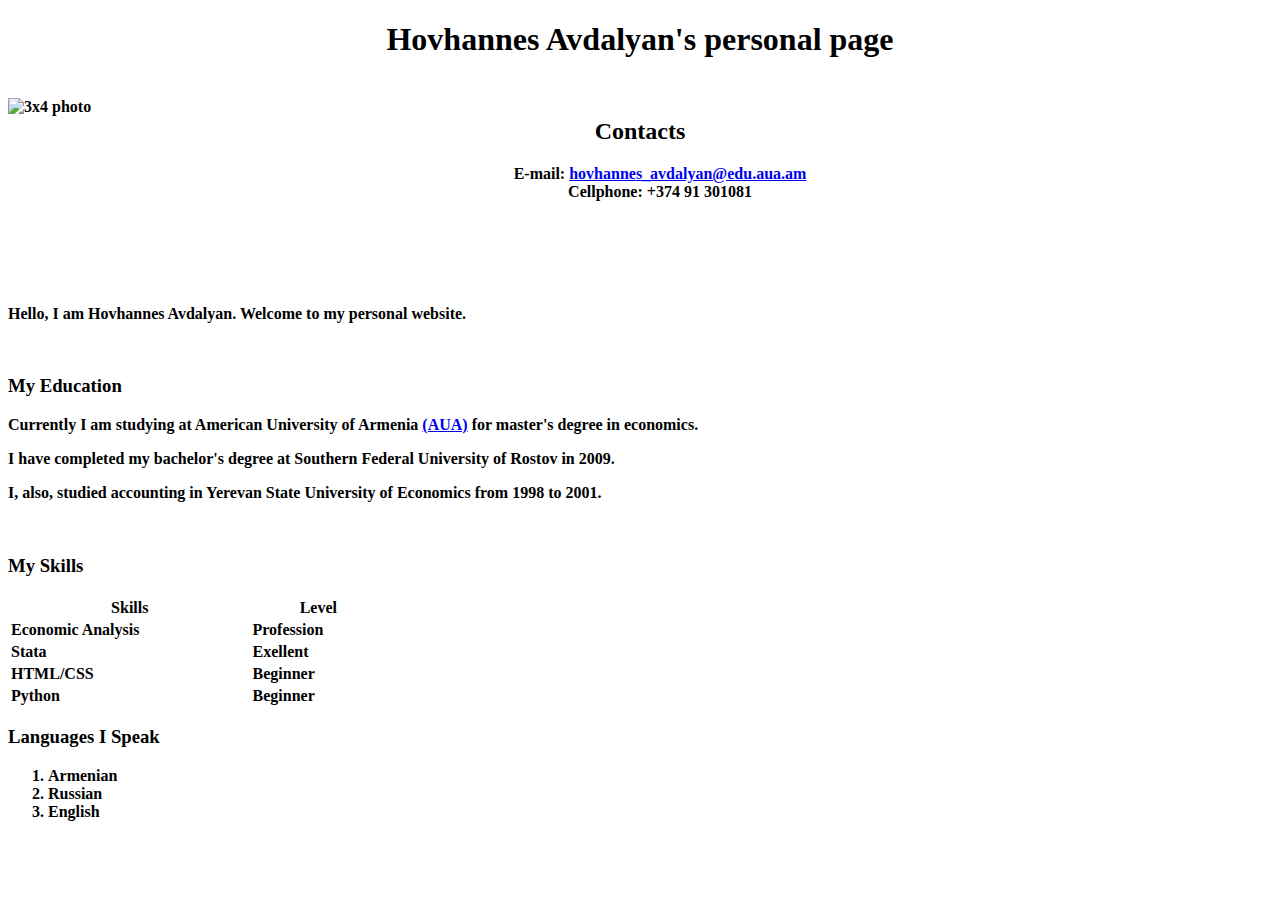
==== first.html @ 8a638607 "Add files via upload" ====
<!DOCTYPE html>
<html>
<head>
	<link rel="stylesheet" type="text/css" href="C:\Users\Hovo\Desktop\HOVO\AUA\Data_scraping\Homeworks\Homework_1\style.css">
	<title>HovhannesAvdalyan</title>
</head>
<body class="body"> <b>
	
	<h1 align="center">Hovhannes Avdalyan's personal page</h1>
	<br>
	<img src="https://thumb.ibb.co/eRCNsa/3x4.jpg" alt="3x4 photo" border="0" align="left">
	<h2 align="center">Contacts</h2>
	<section align="center">
		<ul>
			E-mail: <a href="mailto:hovhannes_avdalyan@edu.aua.am" target="_blank">hovhannes_avdalyan@edu.aua.am</a>
			<br>
			Cellphone: +374 91 301081
		</ul>
	</section>
	
	<br>
	<br>
	<br>
	<br>
	<p id="greeting">Hello, I am Hovhannes Avdalyan. Welcome to my personal website.</p>
	<br>
	<h3>My Education</h3>
<div id=hov>
	<p>Currently I am studying at American University of Armenia <a href="http://aua.am/">(AUA)</a> for master's degree in economics.</p>
	<p>I have completed my bachelor's degree at Southern Federal University of Rostov in 2009.</p>
	<p>I, also, studied accounting in Yerevan State University of Economics from 1998 to 2001.</p>
	<br>
</div>
	<h3>My Skills</h3>
	<table width="30%">
		<tr>
			<th>Skills</th>
			<th>Level</th>
		</tr>

		<tr>
			<td>Economic Analysis</td>
			<td>Profession</td>
		</tr>
		<tr>
			<td>Stata</td>
			<td>Exellent</td>
		</tr>
		<tr>
			<td>HTML/CSS</td>
			<td>Beginner</td>
		</tr>
		<tr>
			<td>Python</td>
			<td>Beginner</td>
		</tr>
	</table>
<div class="Languages">
	<h3>Languages I Speak</h3>
	<ol type="1">
		<li>Armenian</li>
		<li>Russian</li>
		<li>English</li>
	</ol>
</div>
</b></body>
</html>
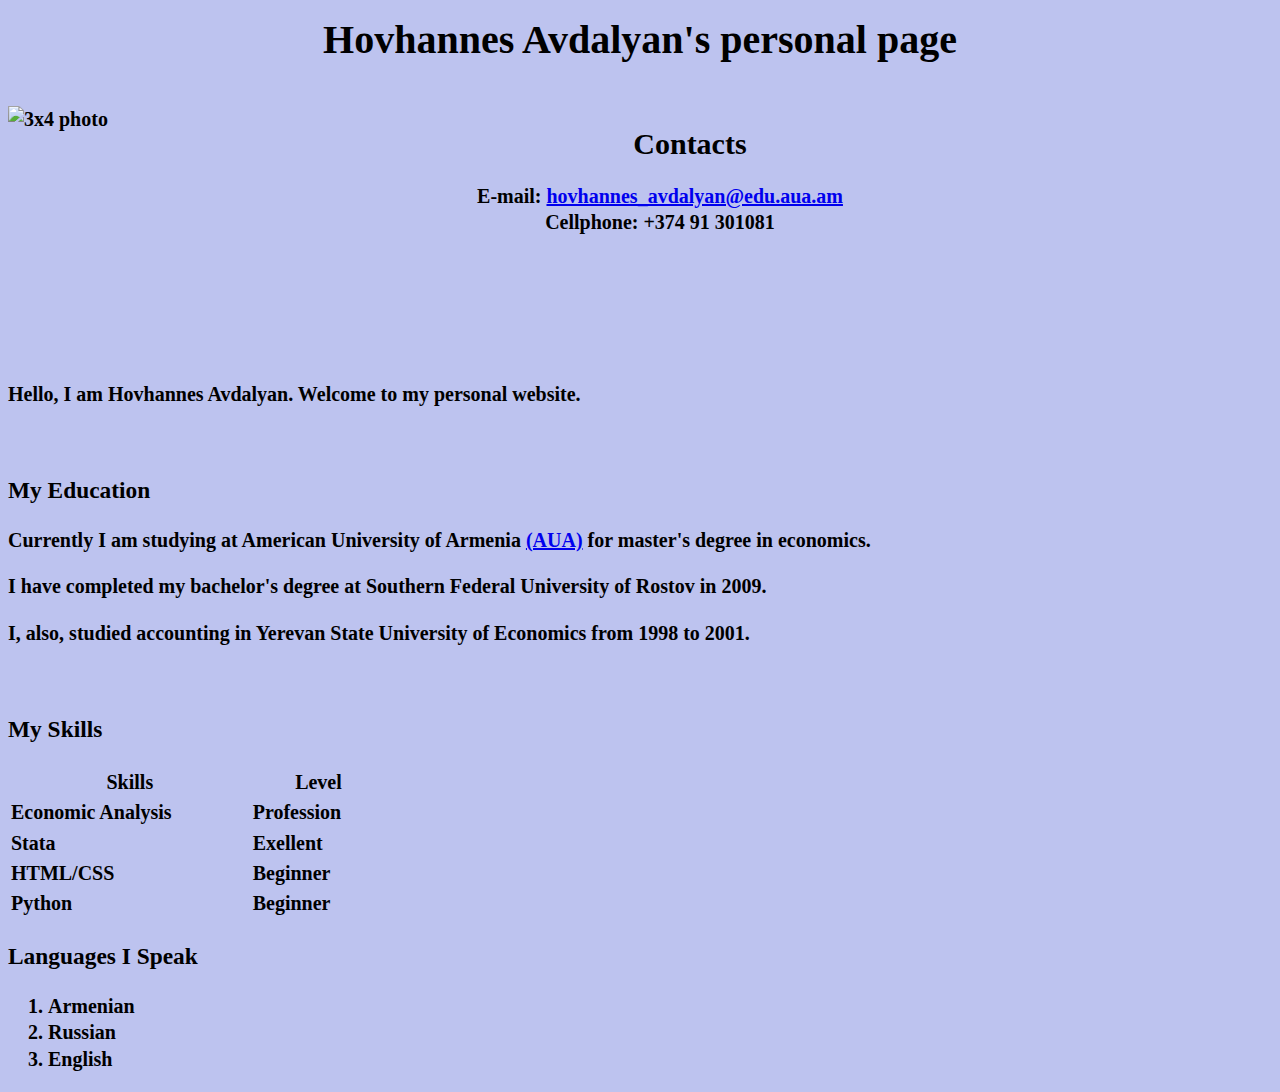
==== commit 0157f060: "Update first.html" ====
--- a/first.html
+++ b/first.html
@@ -1,7 +1,7 @@
 <!DOCTYPE html>
 <html>
 <head>
-	<link rel="stylesheet" type="text/css" href="C:\Users\Hovo\Desktop\HOVO\AUA\Data_scraping\Homeworks\Homework_1\style.css">
+	<link rel="stylesheet" type="text/css" href="style.css">
 	<title>HovhannesAvdalyan</title>
 </head>
 <body class="body"> <b>
@@ -64,4 +64,4 @@
 	</ol>
 </div>
 </b></body>
-</html>+</html>
--- a/style.css
+++ b/style.css
@@ -0,0 +1,29 @@
+body{
+	background-color: lightblue;
+}
+.first{
+	color: black;
+	font-size: 25px
+}
+#first{
+	font-style: italic;
+}
+#second{
+	color: red;
+}
+
+body{
+	background-color: #bdc3ef
+}
+#hov:hover{
+background-color: #12176d;
+color: white;
+}
+.body{
+	font-family: Papyrus, fantasy;
+	font-size: 20px;
+	font-style: normal;
+	font-variant: normal;
+	font-weight: 500;
+	line-height: 26.4px;
+}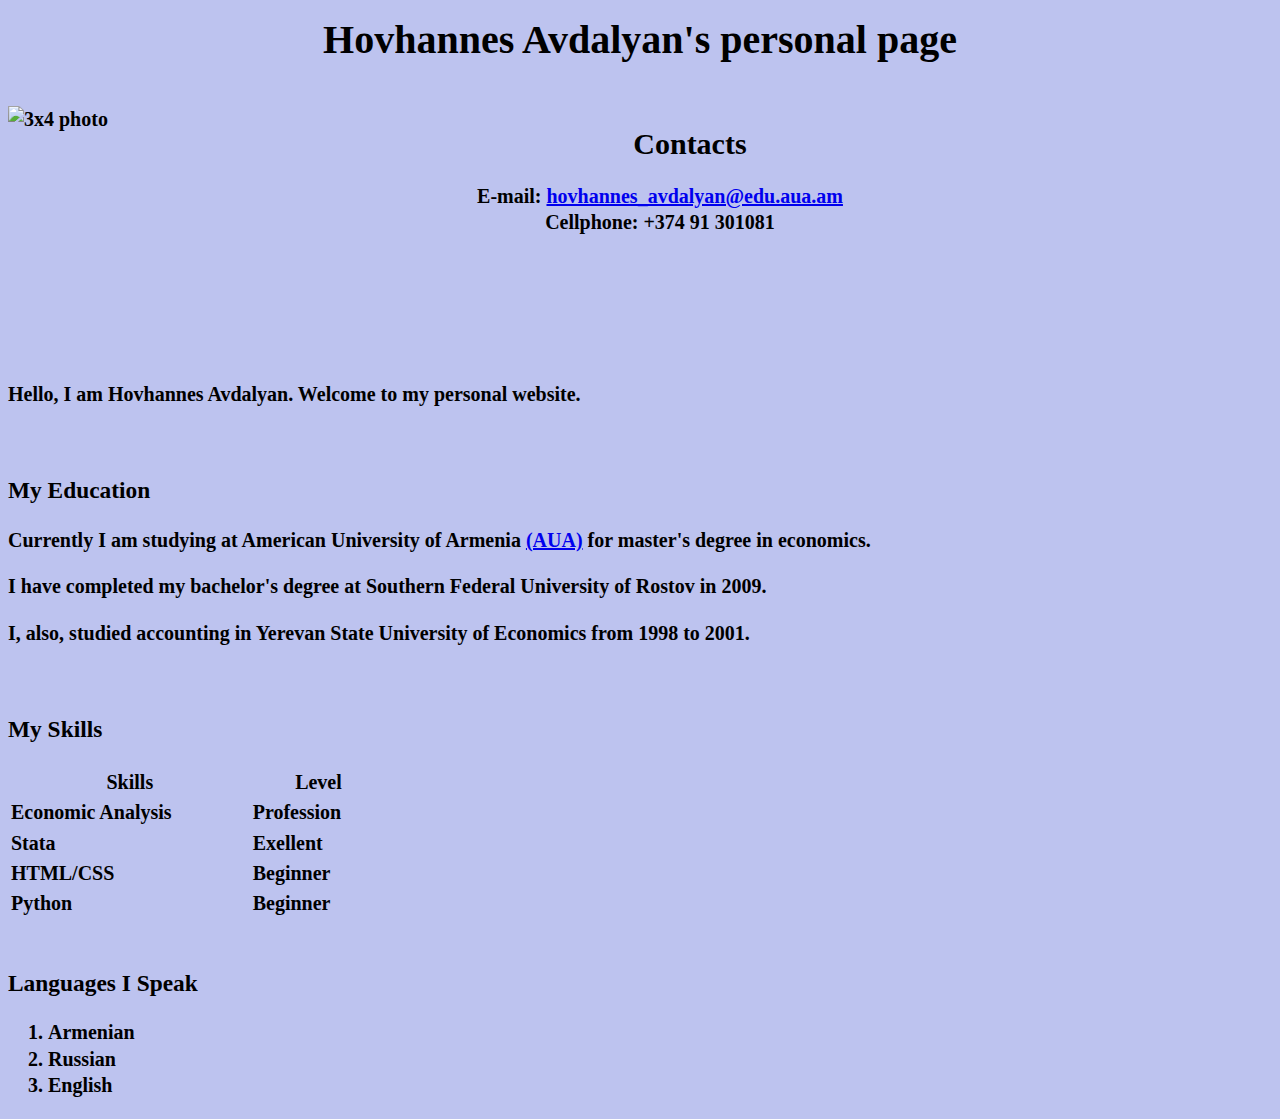
==== commit c7cea8b7: "Update first.html" ====
--- a/first.html
+++ b/first.html
@@ -55,6 +55,7 @@
 			<td>Beginner</td>
 		</tr>
 	</table>
+	<br>
 <div class="Languages">
 	<h3>Languages I Speak</h3>
 	<ol type="1">
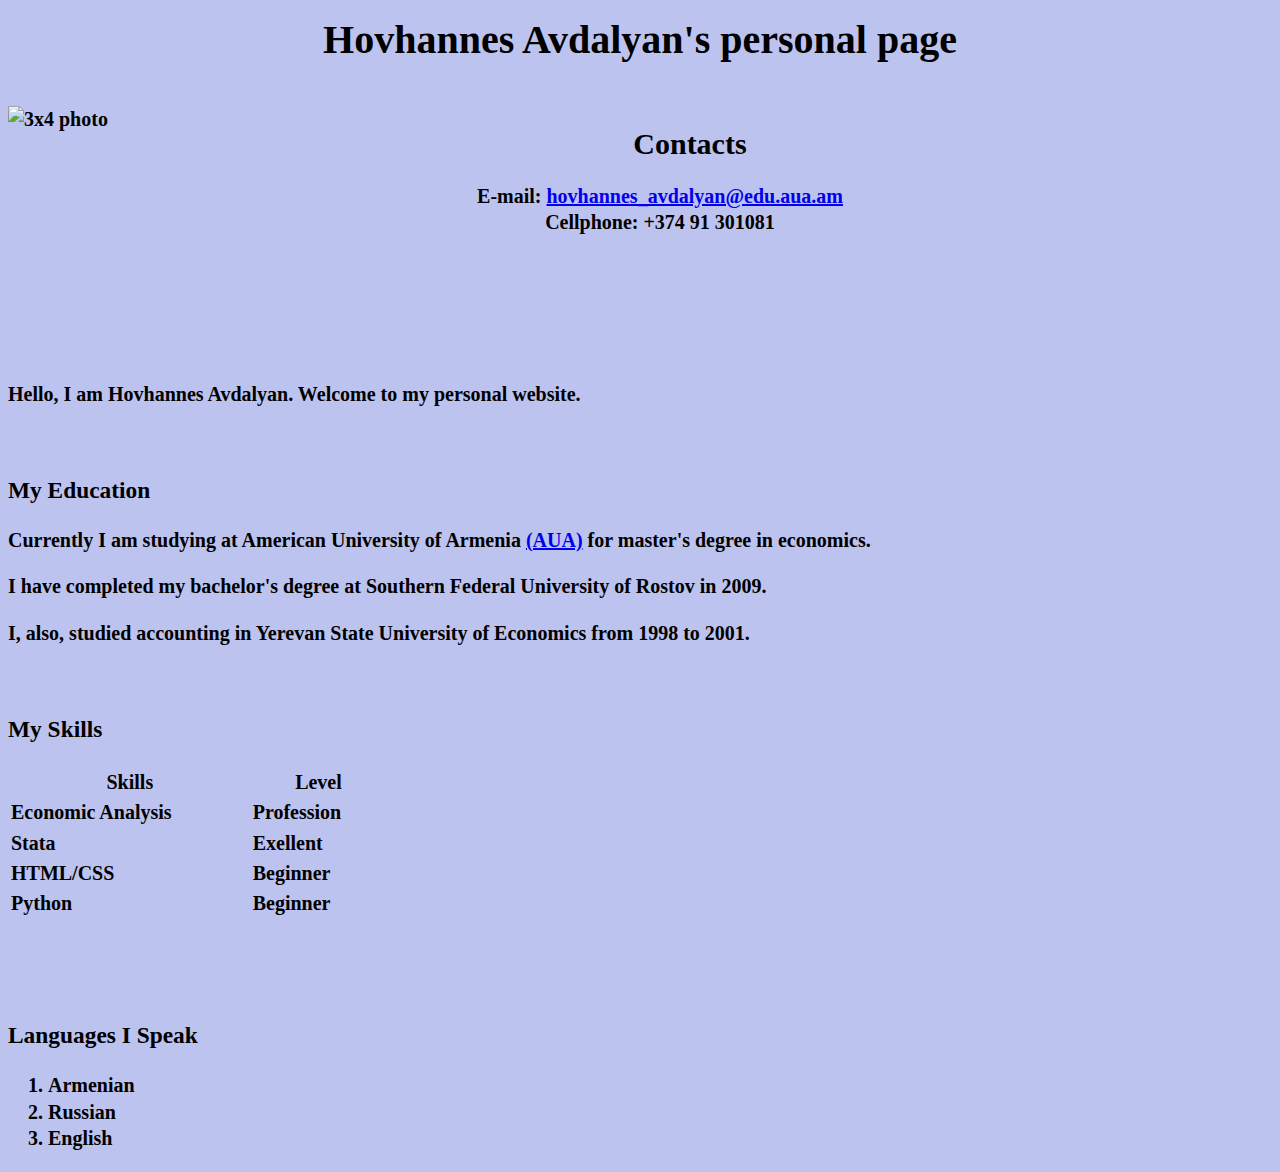
==== commit 91fec767: "Update first.html" ====
--- a/first.html
+++ b/first.html
@@ -56,6 +56,8 @@
 		</tr>
 	</table>
 	<br>
+	<br>
+	<br>
 <div class="Languages">
 	<h3>Languages I Speak</h3>
 	<ol type="1">
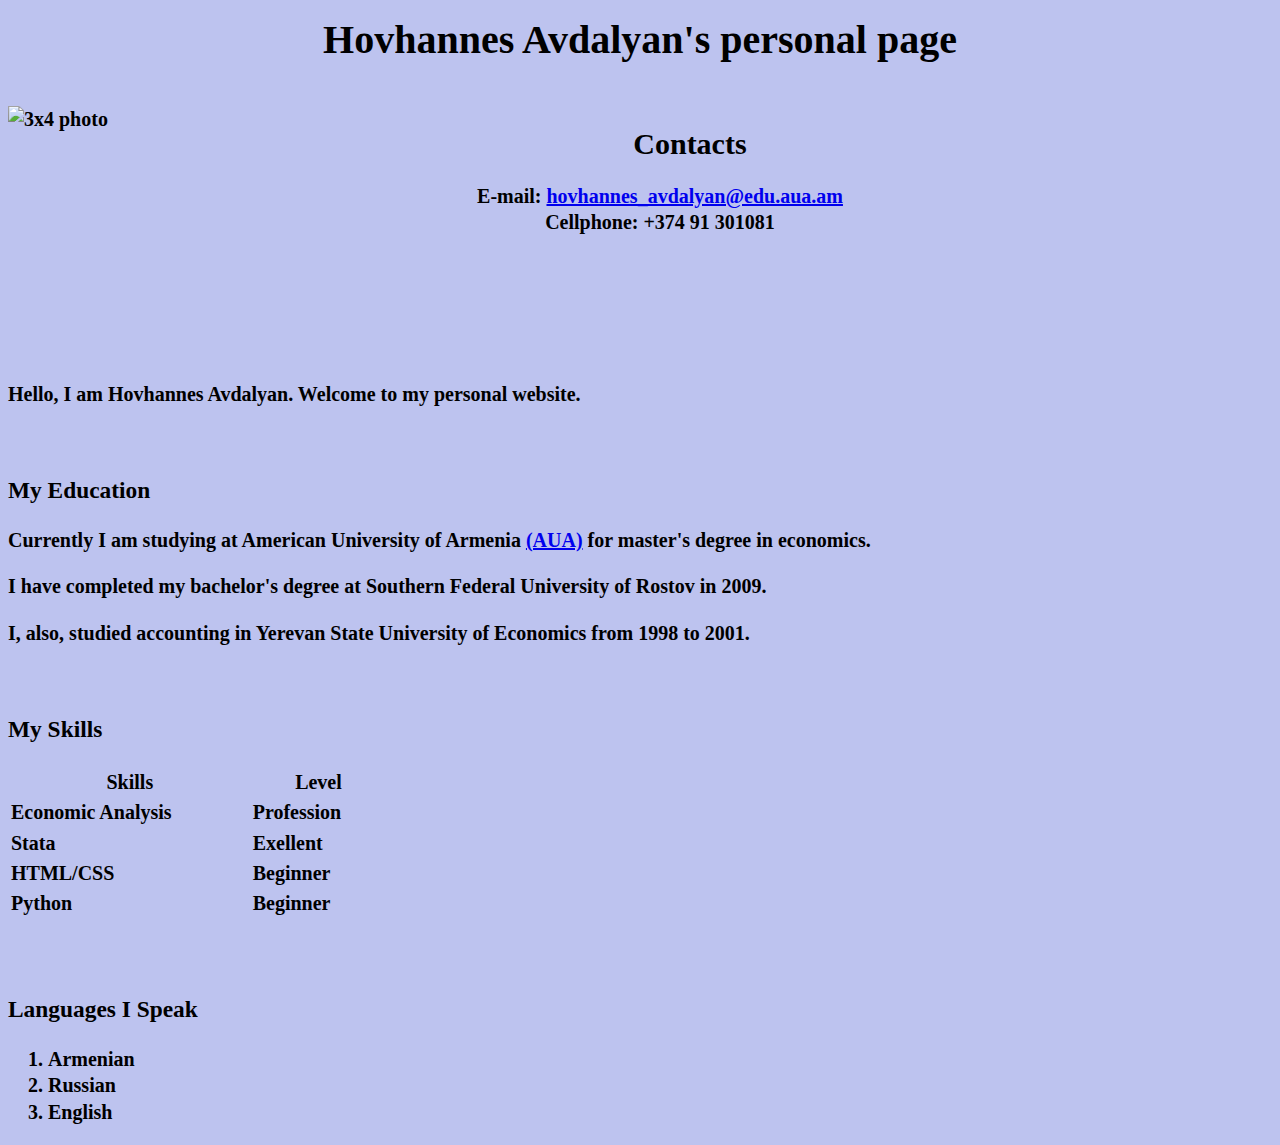
==== commit 3b066923: "Update first.html" ====
--- a/first.html
+++ b/first.html
@@ -57,7 +57,6 @@
 	</table>
 	<br>
 	<br>
-	<br>
 <div class="Languages">
 	<h3>Languages I Speak</h3>
 	<ol type="1">
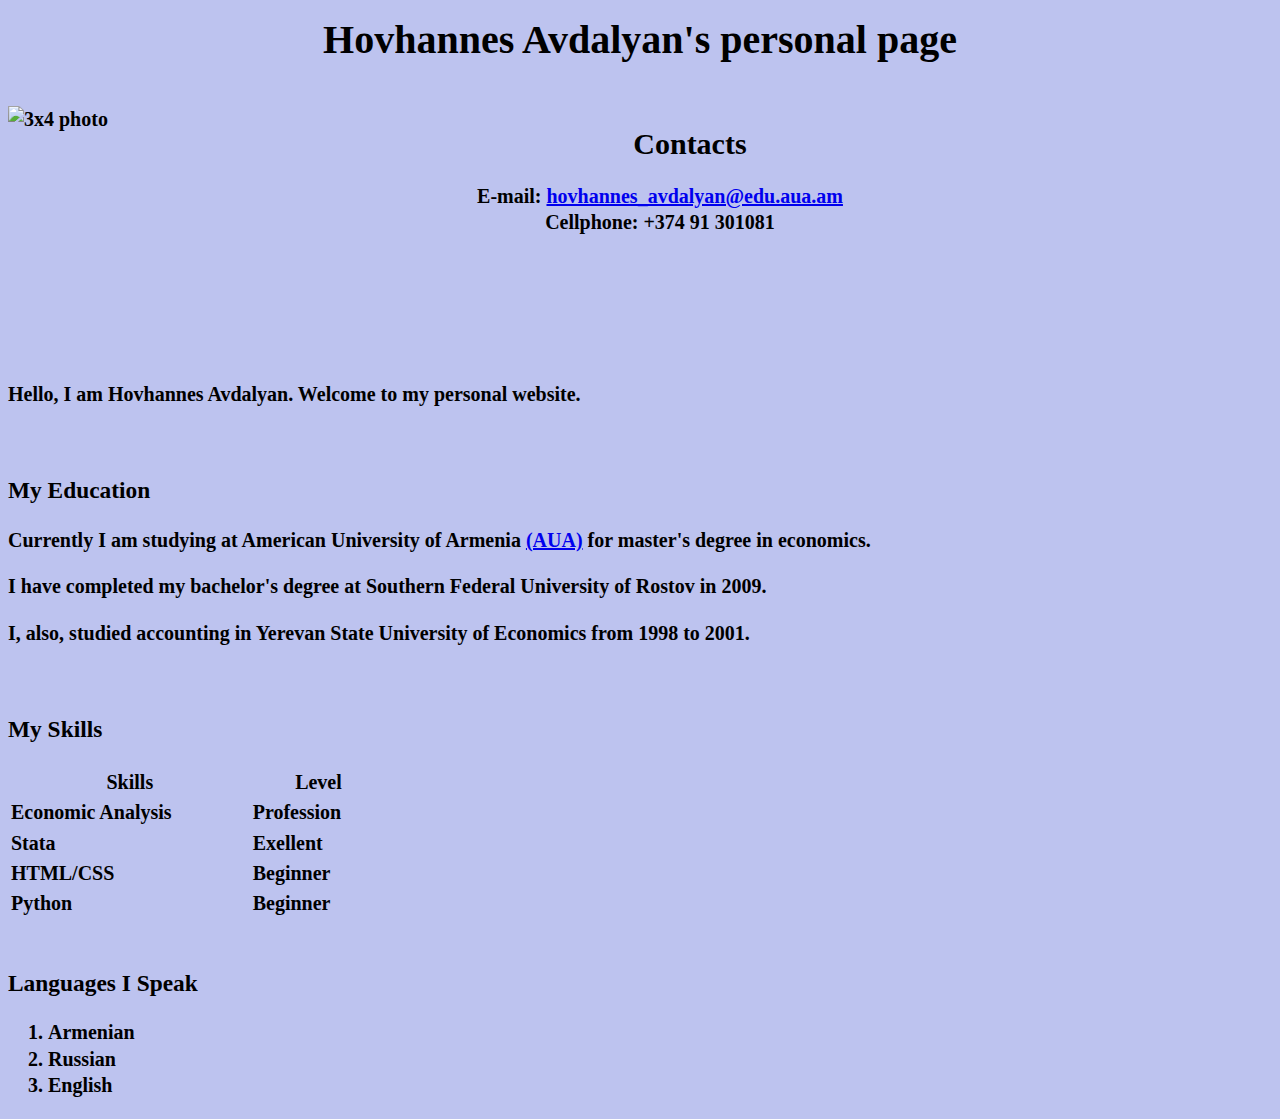
==== commit 9177c9d4: "Update first.html" ====
--- a/first.html
+++ b/first.html
@@ -56,7 +56,6 @@
 		</tr>
 	</table>
 	<br>
-	<br>
 <div class="Languages">
 	<h3>Languages I Speak</h3>
 	<ol type="1">
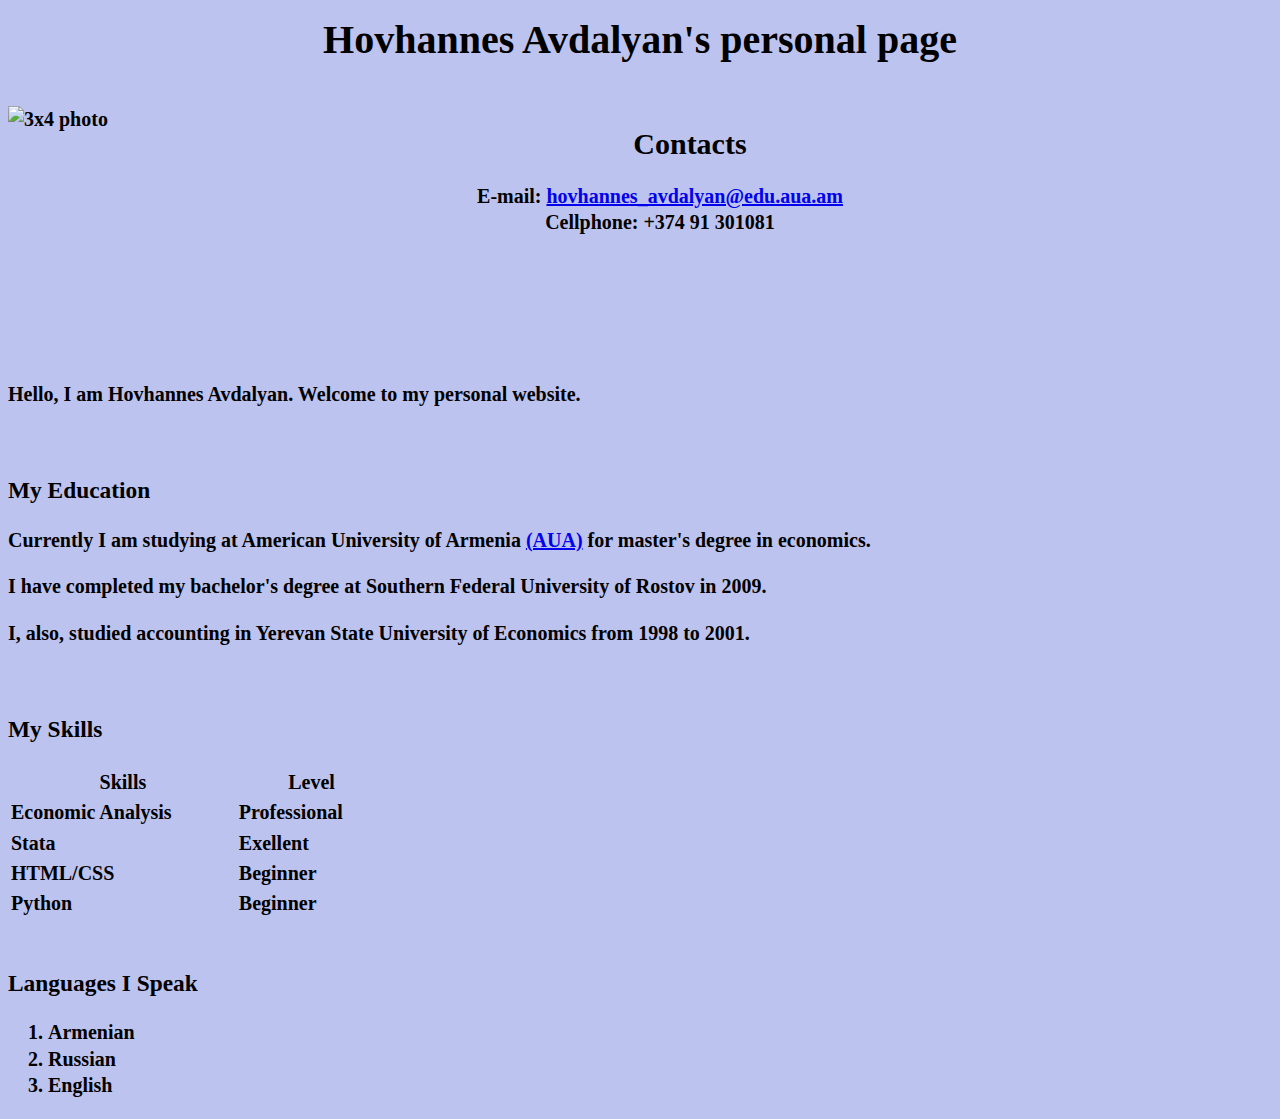
==== commit ea0f6009: "Update first.html" ====
--- a/first.html
+++ b/first.html
@@ -40,7 +40,7 @@
 
 		<tr>
 			<td>Economic Analysis</td>
-			<td>Profession</td>
+			<td>Professional</td>
 		</tr>
 		<tr>
 			<td>Stata</td>
